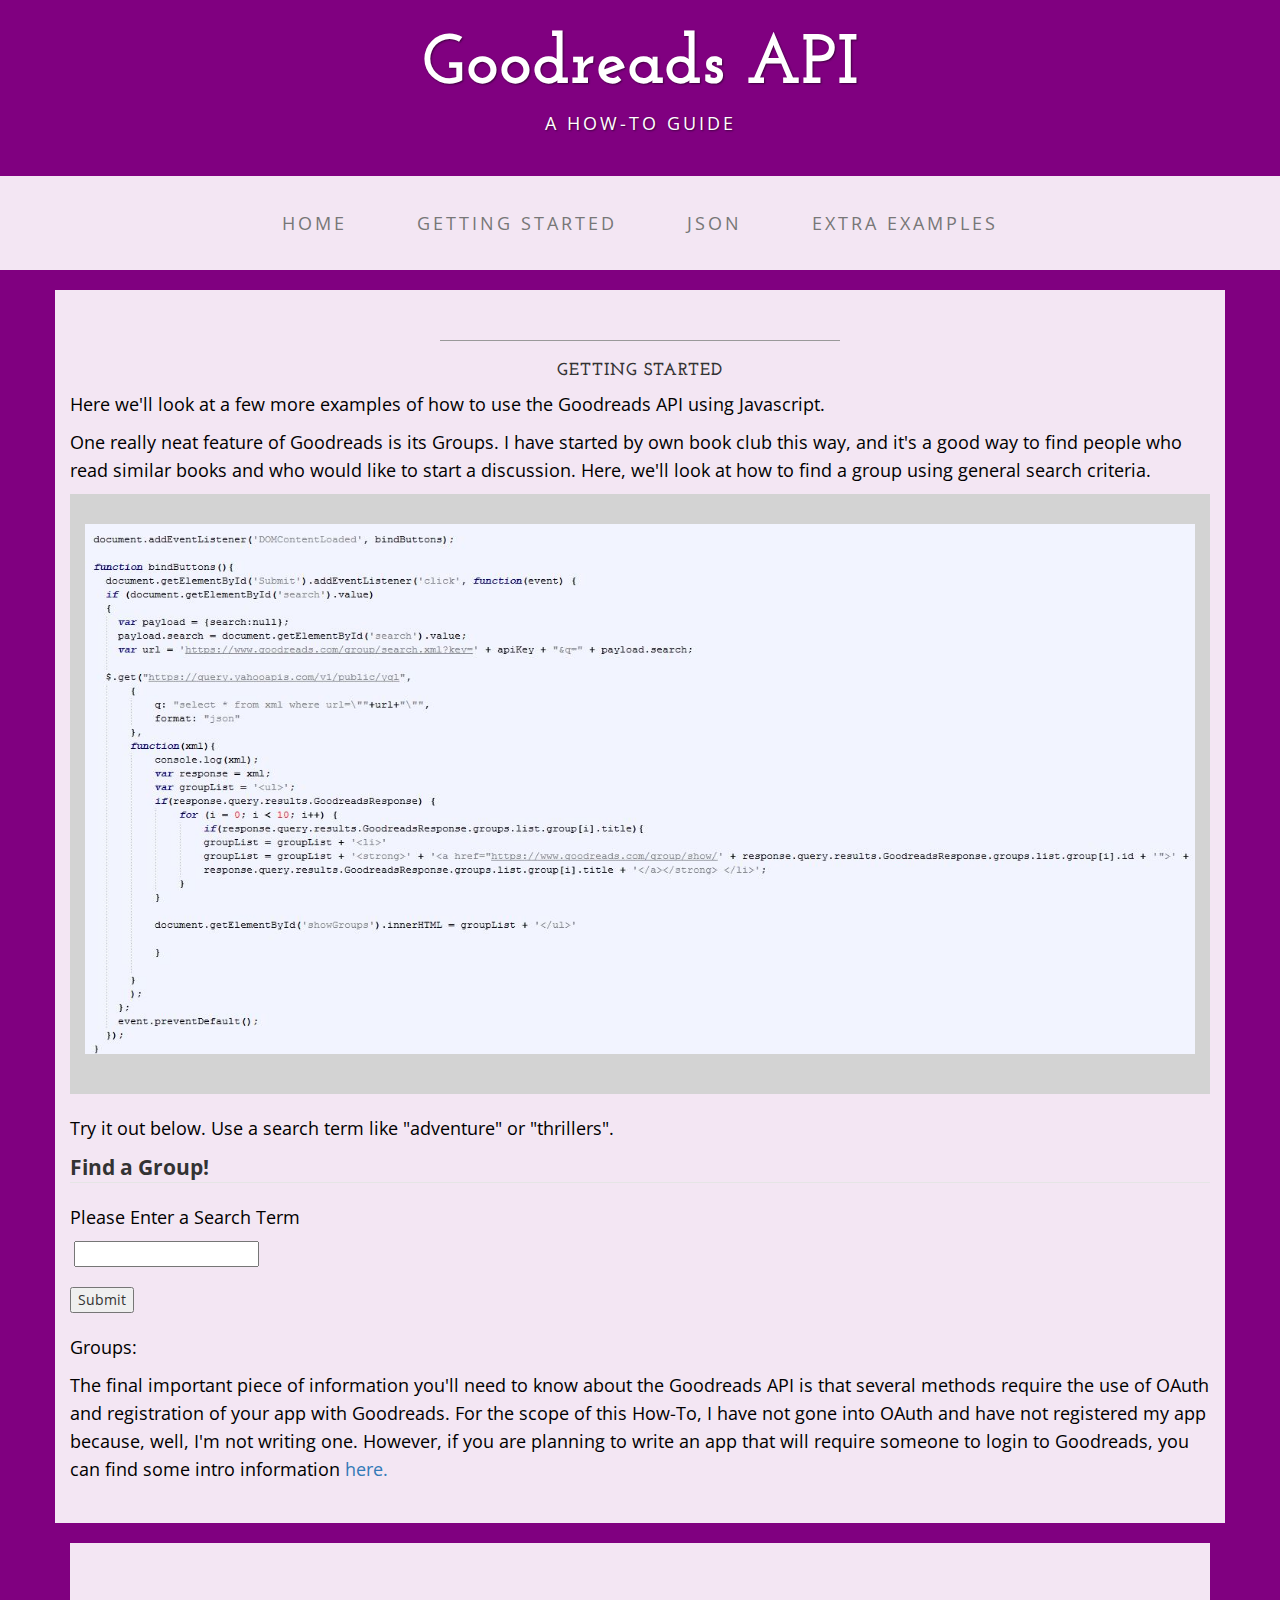
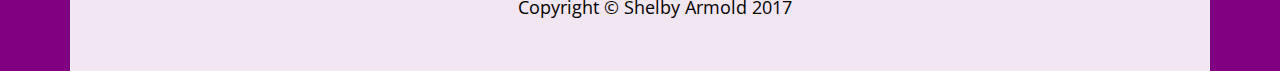
==== extra.html @ 2d9dca90 "more pages" ====
<!DOCTYPE html>
<html lang="en">

<head>

    <meta charset="utf-8">
    <meta http-equiv="X-UA-Compatible" content="IE=edge">
    <meta name="viewport" content="width=device-width, initial-scale=1">
    <meta name="description" content="">
    <meta name="author" content="">

    <title>Goodreads API How-To Guide - Getting Started</title>

    <!-- Bootstrap Core CSS -->
    <link href="css/bootstrap.min.css" rel="stylesheet">

    <!-- Custom CSS -->
    <link href="css/business-casual.css" rel="stylesheet">

    <!-- Fonts -->
    <link href="https://fonts.googleapis.com/css?family=Open+Sans:300italic,400italic,600italic,700italic,800italic,400,300,600,700,800" rel="stylesheet" type="text/css">
    <link href="https://fonts.googleapis.com/css?family=Josefin+Slab:100,300,400,600,700,100italic,300italic,400italic,600italic,700italic" rel="stylesheet" type="text/css">

    <!-- HTML5 Shim and Respond.js IE8 support of HTML5 elements and media queries -->
    <!-- WARNING: Respond.js doesn't work if you view the page via file:// -->
    <!--[if lt IE 9]>
        <script src="https://oss.maxcdn.com/libs/html5shiv/3.7.0/html5shiv.js"></script>
        <script src="https://oss.maxcdn.com/libs/respond.js/1.4.2/respond.min.js"></script>
    <![endif]-->

</head>

<body>

    <div class="brand">Goodreads API</div>
    <div class="address-bar">A How-To Guide</div>

    <!-- Navigation -->
    <nav class="navbar navbar-default" role="navigation">
        <div class="container">
            <!-- Brand and toggle get grouped for better mobile display -->
            <div class="navbar-header">
                <button type="button" class="navbar-toggle" data-toggle="collapse" data-target="#bs-example-navbar-collapse-1">
                    <span class="sr-only">Toggle navigation</span>
                    <span class="icon-bar"></span>
                    <span class="icon-bar"></span>
                    <span class="icon-bar"></span>
                </button>
                <!-- navbar-brand is hidden on larger screens, but visible when the menu is collapsed -->
                <a class="navbar-brand" href="index.html">Goodreads API</a>
            </div>
            <!-- Collect the nav links, forms, and other content for toggling -->
            <div class="collapse navbar-collapse" id="bs-example-navbar-collapse-1">
                <ul class="nav navbar-nav">
                    <li>
                        <a href="index.html">Home</a>
                    </li>
                    <li>
                        <a href="getStarted.html">Getting Started</a>
                    </li>
                    <li>
                        <a href="JSON.html">JSON</a>
                    </li>
                    <li>
                        <a href="extra.html">Extra Examples</a>
                    </li>
                </ul>
            </div>
            <!-- /.navbar-collapse -->
        </div>
        <!-- /.container -->
    </nav>

    <div class="container">

        <div class="row">
            <div class="box">
                <div class="col-lg-12">
                    <hr>
                    <h2 class="intro-text text-center">
                        <strong>Getting Started</strong>
                    </h2>
                    </hr>
                </div>
                <div align="left">
					<p> Here we'll look at a few more examples of how to use the Goodreads API using Javascript. </p>
					<p>One really neat feature of Goodreads is its Groups.  I have started by own book club this way, and it's a good way to find people who read similar books and who would like to start a discussion.
					Here, we'll look at how to find a group using general search criteria. </p>
						<div class="boxInBox">
							<p> <img class="img-responsive img-full" src="img/getGroupInfo.jpg" alt=""> </p>
						</div>
					
					
					<p>Try it out below.  Use a search term like "adventure" or "thrillers". </p>
					<div>
						<form>
							<fieldset>
								<legend><strong>Find a Group!</strong></legend>
									<p> Please Enter a Search Term</p>
									<label for="search"></label>
									<input type="text" name="search" id="search">
									<br>
									<br>
									<input type="submit" id="Submit">
							</fieldset>
						</form>
					<div class="book">
					<br>
					<p> Groups: </p>
						<span></span><span id="showGroups"></span>
					</div>
					</div>
					
					
					<!--<p>For this example, we'll get information about a particular book by using just it's ISBN.</p>
					
					
					<p>You can give it a try below: (if you don't have one, the ISBN for 1984 is 9780141182957)</p>
					<div>
						<form>
							<fieldset>
								<legend><strong>Goodreads Books by ISBN</strong></legend>
									<p> Please Enter an ISBN</p>
									<label for="ISBN"></label>
									<input type="text" name="ISBN" id="ISBN">
									<br>
									<br>
									<input type="submit" id="Submit">
							</fieldset>
						</form>
					<div class="book">
					<br>
					<p> Your Book: </p>
						<span></span><span id="showBookInfo"></span>
					</div>
					</div>-->
					
					
					
					
					
					<p> The final important piece of information you'll need to know about the Goodreads API is that several methods require the use of OAuth and registration of your app with Goodreads. For the 
					scope of this How-To, I have not gone into OAuth and have not registered my app because, well, I'm not writing one.  However, if you are planning to write an app that will require someone
					to login to Goodreads, you can find some intro information <a href="https://www.goodreads.com/api/documentation#oauth">here.</a>
					<br>
                </div>
                <div class="clearfix"></div>
            </div>
        </div>

		
		
        <!--<div class="row">
            <div class="box">
                <div class="col-lg-12">
                    <hr>
                    <h2 class="intro-text text-center">Our
                        <strong>Team</strong>
                    </h2>
                    <hr>
                </div>
                <div class="col-sm-4 text-center">
                    <img class="img-responsive" src="http://placehold.it/750x450" alt="">
                    <h3>John Smith
                        <small>Job Title</small>
                    </h3>
                </div>
                <div class="col-sm-4 text-center">
                    <img class="img-responsive" src="http://placehold.it/750x450" alt="">
                    <h3>John Smith
                        <small>Job Title</small>
                    </h3>
                </div>
                <div class="col-sm-4 text-center">
                    <img class="img-responsive" src="http://placehold.it/750x450" alt="">
                    <h3>John Smith
                        <small>Job Title</small>
                    </h3>
                </div>
                <div class="clearfix"></div>
            </div>
        </div>

    </div>-->
    <!-- /.container -->

    <footer>
        <div class="container">
            <div class="row">
                <div class="col-lg-12 text-center">
                    <p>Copyright &copy; Shelby Armold 2017</p>
                </div>
            </div>
        </div>
    </footer>
	
    <!-- jQuery -->
    <script src="js/jquery.js"></script>

    <!-- Bootstrap Core JavaScript -->
    <script src="js/bootstrap.min.js"></script>

	<!--Code for buttons-->
	<script src="js/groupsearch.js"></script>

</body>

</html>
---- css/business-casual.css ----
/*!
 * Start Bootstrap - Goodreads API (http://startbootstrap.com/)
 * Copyright 2013-2016 Start Bootstrap
 * Licensed under MIT (https://github.com/BlackrockDigital/startbootstrap/blob/gh-pages/LICENSE)
 */

body {
    font-family: "Open Sans","Helvetica Neue",Helvetica,Arial,sans-serif;
    background-color: purple;/*!url('../img/bg.jpg') no-repeat center center fixed;*/
    -webkit-background-size: cover;
    -moz-background-size: cover;
    background-size: cover;
    -o-background-size: cover;
}

h1,
h2,
h3,
h4,
h5,
h6 {
    text-transform: uppercase;
    font-family: "Josefin Slab","Helvetica Neue",Helvetica,Arial,sans-serif;
    font-weight: 700;
    letter-spacing: 1px;
}

p {
    font-size: 1.25em;
    line-height: 1.6;
    color: #000;
}

hr {
    max-width: 400px;
    border-color: #999999;
}

.brand,
.address-bar {
    display: none;
}

.navbar-brand {
    text-transform: uppercase;
    font-weight: 900;
    letter-spacing: 2px;
}

.navbar-nav {
    text-transform: uppercase;
    font-weight: 400;
    letter-spacing: 3px;
}

.img-full {
    min-width: 100%;
}

.brand-before,
.brand-name {
    text-transform: capitalize;
}

.brand-before {
    margin: 15px 0;
}

.brand-name {
    margin: 0;
    font-size: 4em;
}

.tagline-divider {
    margin: 15px auto 3px;
    max-width: 250px;
    border-color: #999999;
}

.box {
    margin-bottom: 20px;
    padding: 30px 15px;
    background: #fff;
    background: rgba(255,255,255,0.9);
}

.boxInBox {
	margin-bottom: 20px;
	padding: 30px 15px;
	background: #D3D3D3;
}

.intro-text {
    text-transform: uppercase;
    font-size: 1.25em;
    font-weight: 400;
    letter-spacing: 1px;
}

.img-border {
    float: none;
    margin: 0 auto 0;
    border: #999999 solid 1px;
}

.img-left {
    float: none;
    margin: 0 auto 0;
}

footer {
    background: #fff;
    background: rgba(255,255,255,0.9);
}

footer p {
    margin: 0;
    padding: 50px 0;
}

@media screen and (min-width:768px) {
    .brand {
        display: inherit;
        margin: 0;
        padding: 30px 0 10px;
        text-align: center;
        text-shadow: 1px 1px 2px rgba(0,0,0,0.5);
        font-family: "Josefin Slab","Helvetica Neue",Helvetica,Arial,sans-serif;
        font-size: 5em;
        font-weight: 700;
        line-height: normal;
        color: #fff;
    }

    .top-divider {
        margin-top: 0;
    }

    .img-left {
        float: left;
        margin-right: 25px;
    }

    .address-bar {
        display: inherit;
        margin: 0;
        padding: 0 0 40px;
        text-align: center;
        text-shadow: 1px 1px 2px rgba(0,0,0,0.5);
        text-transform: uppercase;
        font-size: 1.25em;
        font-weight: 400;
        letter-spacing: 3px;
        color: #fff;
    }

    .navbar {
        border-radius: 0;
    }

    .navbar-header {
        display: none;
    }

    .navbar {
        min-height: 0;
    }

    .navbar-default {
        border: none;
        background: #fff;
        background: rgba(255,255,255,0.9);
    }

    .nav>li>a {
        padding: 35px;
    }

    .navbar-nav>li>a {
        line-height: normal;
    }

    .navbar-nav {
        display: table;
        float: none;
        margin: 0 auto;
        table-layout: fixed;
        font-size: 1.25em;
    }
}

@media screen and (min-width:1200px) {
    .box:after {
        content: '';
        display: table;
        clear: both;
    }
}
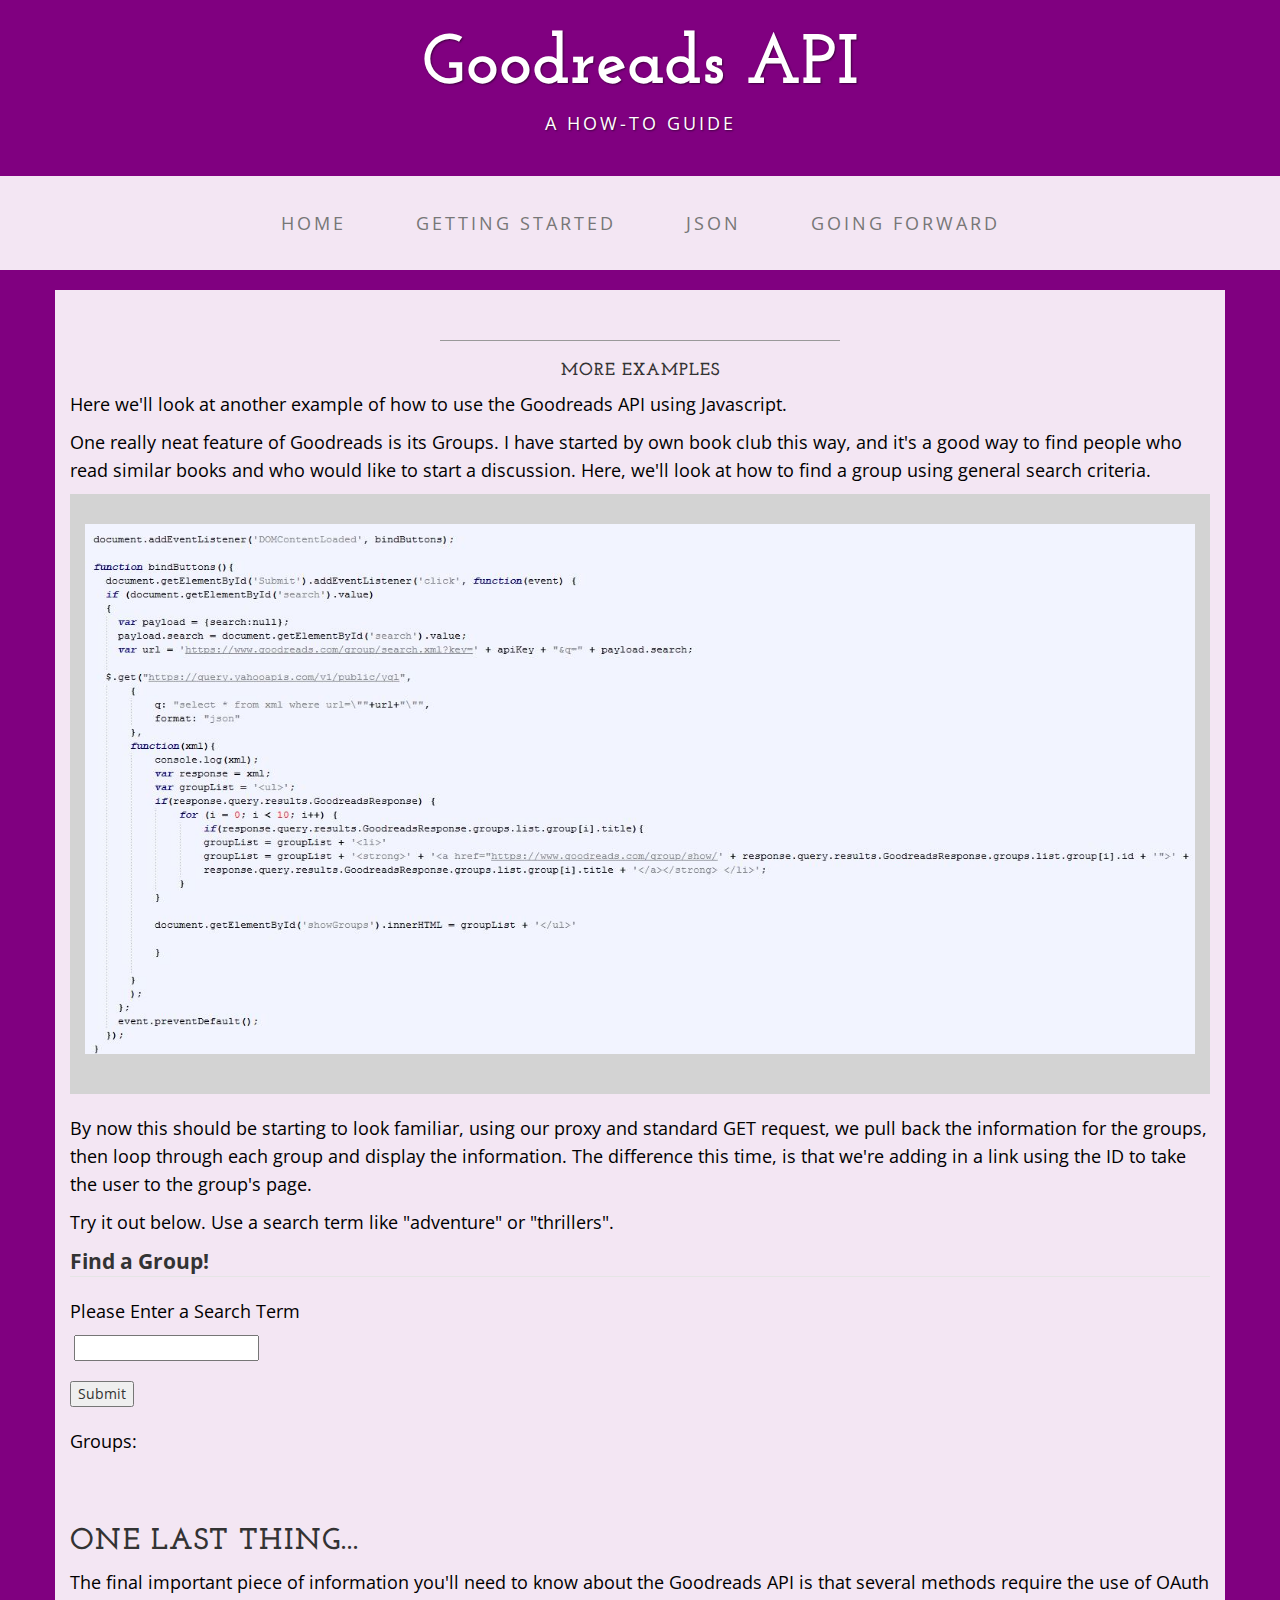
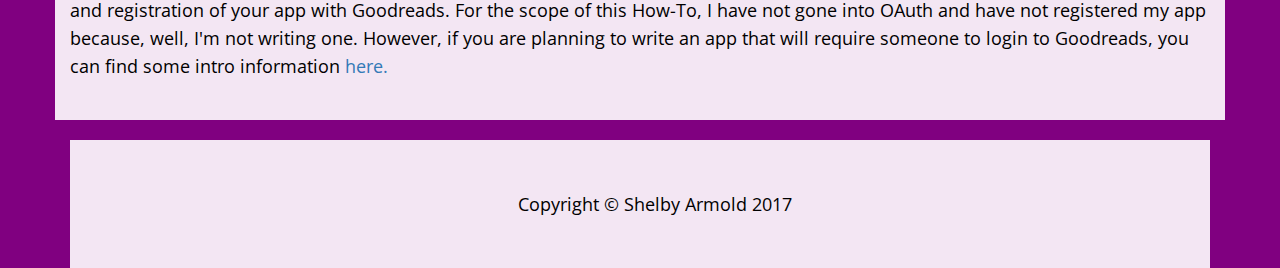
==== commit 52bbce45: "last" ====
--- a/extra.html
+++ b/extra.html
@@ -62,7 +62,7 @@
                         <a href="JSON.html">JSON</a>
                     </li>
                     <li>
-                        <a href="extra.html">Extra Examples</a>
+                        <a href="extra.html">Going Forward</a>
                     </li>
                 </ul>
             </div>
@@ -78,19 +78,19 @@
                 <div class="col-lg-12">
                     <hr>
                     <h2 class="intro-text text-center">
-                        <strong>Getting Started</strong>
+                        <strong>More Examples</strong>
                     </h2>
                     </hr>
                 </div>
                 <div align="left">
-					<p> Here we'll look at a few more examples of how to use the Goodreads API using Javascript. </p>
+					<p> Here we'll look at another example of how to use the Goodreads API using Javascript. </p>
 					<p>One really neat feature of Goodreads is its Groups.  I have started by own book club this way, and it's a good way to find people who read similar books and who would like to start a discussion.
 					Here, we'll look at how to find a group using general search criteria. </p>
 						<div class="boxInBox">
 							<p> <img class="img-responsive img-full" src="img/getGroupInfo.jpg" alt=""> </p>
 						</div>
-					
-					
+					<p>By now this should be starting to look familiar, using our proxy and standard GET request, we pull back the information for the groups, then loop through each group and display the information. 
+					The difference this time, is that we're adding in a link using the ID to take the user to the group's page.</p>
 					<p>Try it out below.  Use a search term like "adventure" or "thrillers". </p>
 					<div>
 						<form>
@@ -138,7 +138,9 @@
 					
 					
 					
-					
+					<br>
+					<br>
+					<h2> One Last Thing... </h2>
 					<p> The final important piece of information you'll need to know about the Goodreads API is that several methods require the use of OAuth and registration of your app with Goodreads. For the 
 					scope of this How-To, I have not gone into OAuth and have not registered my app because, well, I'm not writing one.  However, if you are planning to write an app that will require someone
 					to login to Goodreads, you can find some intro information <a href="https://www.goodreads.com/api/documentation#oauth">here.</a>
